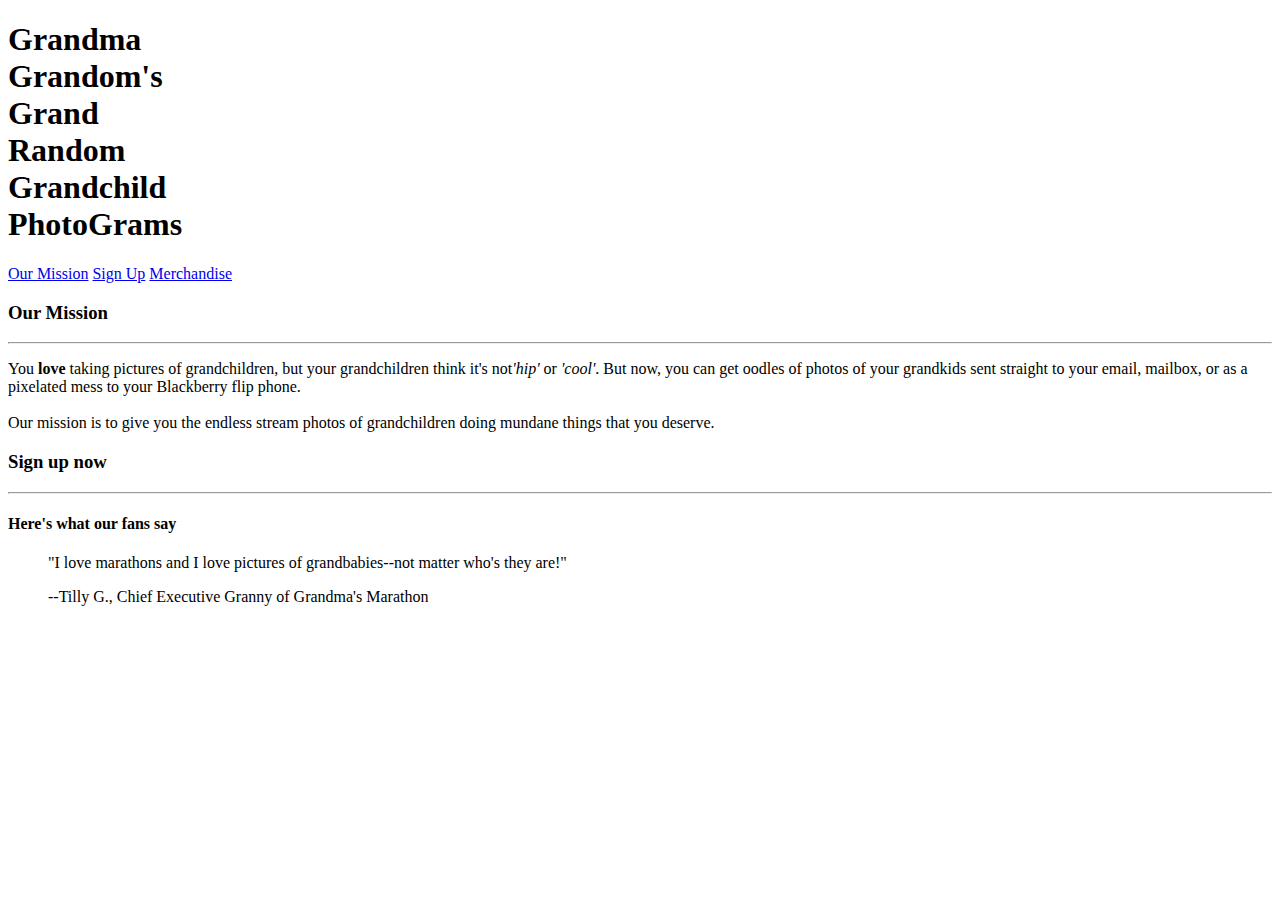
==== GrannyPicProject/gigi_pg_1.html @ f99a8511 "fix link issues, add blockquote" ====
﻿<!DOCTYPE html>

<html lang="en" xmlns="http://www.w3.org/1999/xhtml">
<head>
    <link rel="stylesheet" type="text/css" href="./css/style.css"
    <meta charset="utf-8" />
    <title>GiGi'sRandomPics</title>
</head>

<body>
    <header class="top-title">
        <h1>Grandma <br />
        Grandom's <br />
        Grand <br />
        Random <br />
        Grandchild <br />
        PhotoGrams <br />
        </h1>
    </header>
    <div class="links">
        <a href="missiontext">Our Mission</a>
        <a href="Sign Up">Sign Up</a>
        <a href="gigi_pg_2.html">Merchandise</a>

    </div>
    <header class="mission-title">
        <h3 id="missiontext"> Our Mission </h3>
    </header>
    <hr />
    <div>
        <p >
            You <strong>love</strong> taking pictures of grandchildren, but your grandchildren think it's not<em>'hip'</em> or <em>'cool'</em>.
            But now, you can get oodles of photos of your grandkids sent straight to your email,
            mailbox, or as a pixelated mess to your Blackberry flip phone. 
            <br />
            <br />
            Our mission is to give you the endless stream photos of grandchildren doing mundane things that you deserve.
            <br />
            <h3 class="sign-up-text">Sign up now</h3>
        </p>
        <hr />
        <h4> Here's what our fans say</h4>
        <blockquote cite="https://grandmasmarathon.com">"I love marathons and I love pictures of grandbabies--not matter who's they are!"
        <br />
        <p>--Tilly G., Chief Executive Granny of Grandma's Marathon</p>

        </blockquote>

    </div>
    <!-- IMAGE PACKET HERE-->

    <!-- SIGN UP PACKET HERE-->
    <div>
        <div>
            <div>


            </div>

        </div>

    </div>

    <!-- GRANDKID PHOTO LIST-->


</body>

<!-- FOOTER DOWN HERE-->
</html>
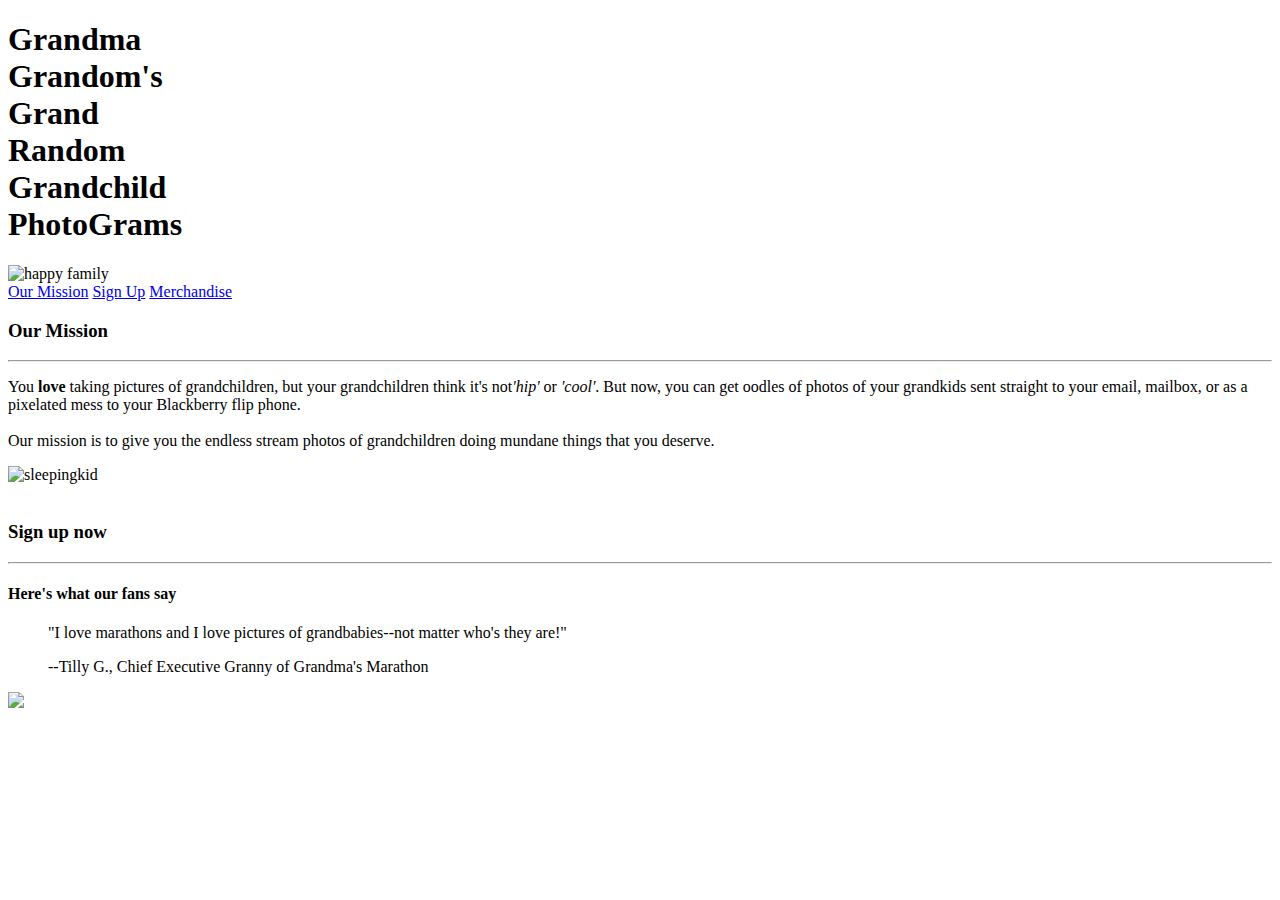
==== commit 83d491f7: "fix links for real, add images" ====
--- a/GrannyPicProject/gigi_pg_1.html
+++ b/GrannyPicProject/gigi_pg_1.html
@@ -17,26 +17,36 @@
         PhotoGrams <br />
         </h1>
     </header>
-    <div class="links">
-        <a href="missiontext">Our Mission</a>
-        <a href="Sign Up">Sign Up</a>
+    <!--ADD FLAVOR PICS TO GIVE THE WEBSITE SOME CHARACTER-->
+
+    <div class="image">
+        <img src="./images/gigi_pic_1.png" alt="happy family" />
+    </div>
+    <nav>
+    
+        <a href="#missiontext">Our Mission</a>
+        <a href="#signup">Sign Up</a>
         <a href="gigi_pg_2.html">Merchandise</a>
+    </nav>
 
-    </div>
+    
     <header class="mission-title">
         <h3 id="missiontext"> Our Mission </h3>
     </header>
     <hr />
     <div>
-        <p >
+        <p class="missionparagraph">
             You <strong>love</strong> taking pictures of grandchildren, but your grandchildren think it's not<em>'hip'</em> or <em>'cool'</em>.
             But now, you can get oodles of photos of your grandkids sent straight to your email,
             mailbox, or as a pixelated mess to your Blackberry flip phone. 
             <br />
             <br />
             Our mission is to give you the endless stream photos of grandchildren doing mundane things that you deserve.
+            <div class="boredpic">
+                <img src="./images/g.png" alt="sleepingkid" />
+            </div>
             <br />
-            <h3 class="sign-up-text">Sign up now</h3>
+            <h3 id="signup">Sign up now</h3>
         </p>
         <hr />
         <h4> Here's what our fans say</h4>
@@ -48,6 +58,13 @@
 
     </div>
     <!-- IMAGE PACKET HERE-->
+    <div>
+        <img src="./images/"
+
+
+    </div>
+
+
 
     <!-- SIGN UP PACKET HERE-->
     <div>
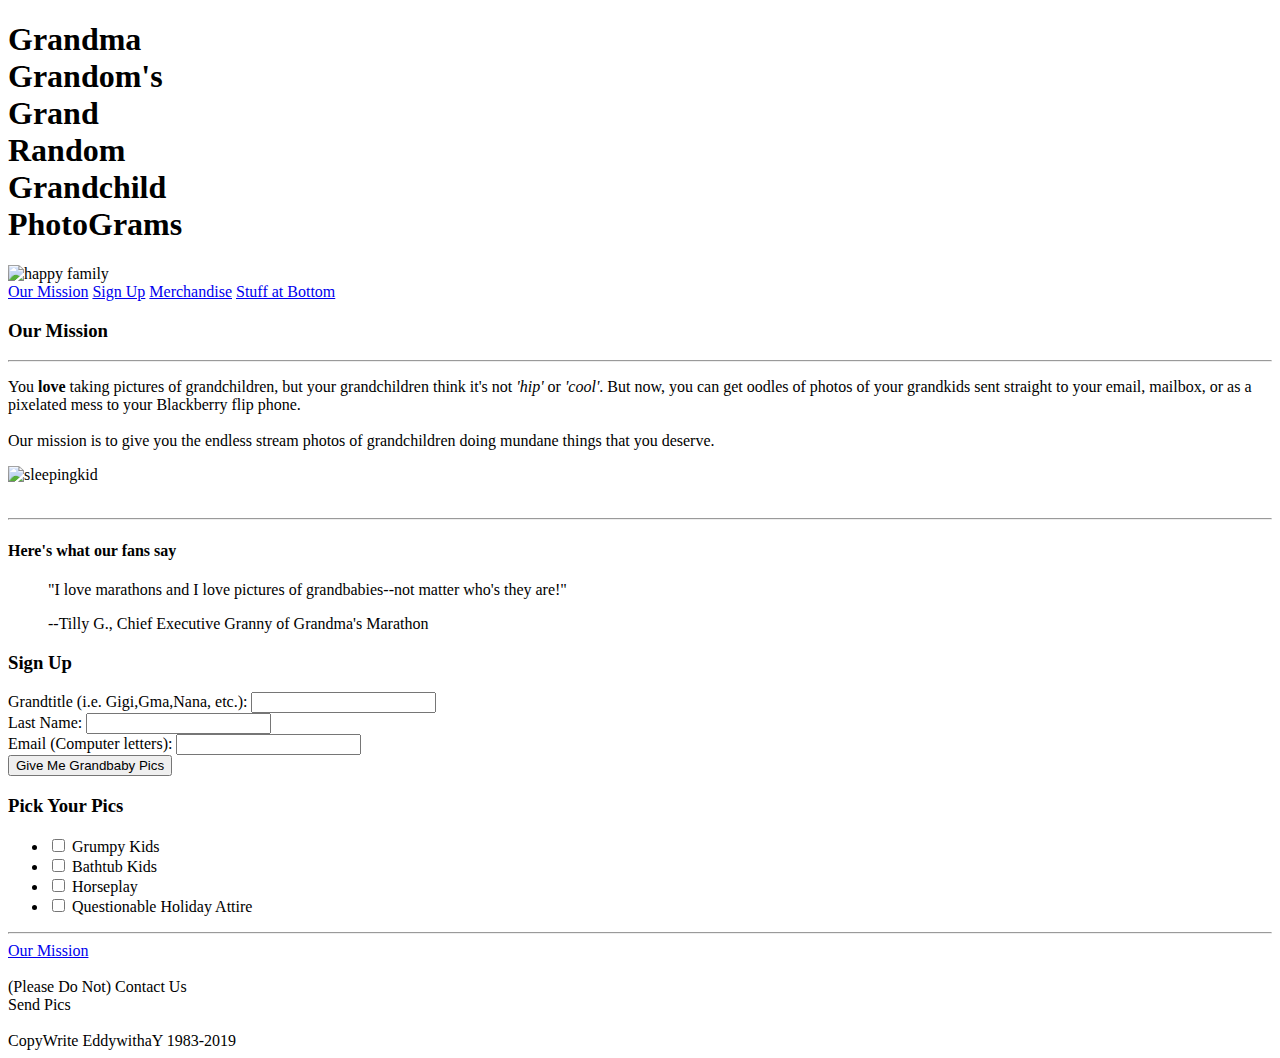
==== commit 746d285d: "fix links, add footer" ====
--- a/GrannyPicProject/gigi_pg_1.html
+++ b/GrannyPicProject/gigi_pg_1.html
@@ -2,19 +2,20 @@
 
 <html lang="en" xmlns="http://www.w3.org/1999/xhtml">
 <head>
-    <link rel="stylesheet" type="text/css" href="./css/style.css"
+    <link rel="stylesheet" type="text/css" href="./css/style.css" />
     <meta charset="utf-8" />
     <title>GiGi'sRandomPics</title>
 </head>
 
 <body>
     <header class="top-title">
-        <h1>Grandma <br />
-        Grandom's <br />
-        Grand <br />
-        Random <br />
-        Grandchild <br />
-        PhotoGrams <br />
+        <h1>
+            Grandma <br />
+            Grandom's <br />
+            Grand <br />
+            Random <br />
+            Grandchild <br />
+            PhotoGrams <br />
         </h1>
     </header>
     <!--ADD FLAVOR PICS TO GIVE THE WEBSITE SOME CHARACTER-->
@@ -23,22 +24,23 @@
         <img src="./images/gigi_pic_1.png" alt="happy family" />
     </div>
     <nav>
-    
+
         <a href="#missiontext">Our Mission</a>
         <a href="#signup">Sign Up</a>
         <a href="gigi_pg_2.html">Merchandise</a>
+        <a href="#footer">Stuff at Bottom</a>
     </nav>
 
-    
+
     <header class="mission-title">
         <h3 id="missiontext"> Our Mission </h3>
     </header>
     <hr />
     <div>
         <p class="missionparagraph">
-            You <strong>love</strong> taking pictures of grandchildren, but your grandchildren think it's not<em>'hip'</em> or <em>'cool'</em>.
+            You <strong>love</strong> taking pictures of grandchildren, but your grandchildren think it's not <em>'hip'</em> or <em>'cool'</em>.
             But now, you can get oodles of photos of your grandkids sent straight to your email,
-            mailbox, or as a pixelated mess to your Blackberry flip phone. 
+            mailbox, or as a pixelated mess to your Blackberry flip phone.
             <br />
             <br />
             Our mission is to give you the endless stream photos of grandchildren doing mundane things that you deserve.
@@ -46,31 +48,37 @@
                 <img src="./images/g.png" alt="sleepingkid" />
             </div>
             <br />
-            <h3 id="signup">Sign up now</h3>
+
         </p>
         <hr />
-        <h4> Here's what our fans say</h4>
-        <blockquote cite="https://grandmasmarathon.com">"I love marathons and I love pictures of grandbabies--not matter who's they are!"
-        <br />
-        <p>--Tilly G., Chief Executive Granny of Grandma's Marathon</p>
+        <h4 class="subtitle"> Here's what our fans say</h4>
+        <blockquote cite="https://grandmasmarathon.com">
+            "I love marathons and I love pictures of grandbabies--not matter who's they are!"
+            <br />
+            <p>--Tilly G., Chief Executive Granny of Grandma's Marathon</p>
 
         </blockquote>
-
-    </div>
-    <!-- IMAGE PACKET HERE-->
-    <div>
-        <img src="./images/"
-
 
     </div>
 
 
 
+
+
+
+
     <!-- SIGN UP PACKET HERE-->
     <div>
+
         <div>
-            <div>
-
+            <h3 class="signupheader" id="signup">Sign Up</h3>
+            <div class="form">
+                <form action="script name" method="get">
+                    Grandtitle (i.e. Gigi,Gma,Nana, etc.): <input type="text" name="first" /><br />
+                    Last Name: <input type="text" name="last" /><br />
+                    Email (Computer letters): <input type="text" name="email" /><br />
+                    <input type="submit" value="Give Me Grandbaby Pics" />
+                </form>
 
             </div>
 
@@ -79,9 +87,30 @@
     </div>
 
     <!-- GRANDKID PHOTO LIST-->
+    <div>
+        <h3 class="subtitle">Pick Your Pics</h3>
+        <ul class="form">
+            <li><input type="checkbox" /> Grumpy Kids</li>
+            <li><input type="checkbox" /> Bathtub Kids </li>
+            <li><input type="checkbox" /> Horseplay</li>
+            <li><input type="checkbox" /> Questionable Holiday Attire</li>
+
+        </ul>
+    </div>
+
+    <hr />
+
+    <!-- FOOTER DOWN HERE-->
+    <div id="footer">
+        <nav><a href="#missiontext">Our Mission</a></nav><br />
+        (Please Do Not) Contact Us<br />
+        Send Pics
+        <br />
+        <br />
+        <div class="subtitle">CopyWrite EddywithaY 1983-2019</div>
+
+    </div>
+</body>
 
 
-</body>
-
-<!-- FOOTER DOWN HERE-->
 </html>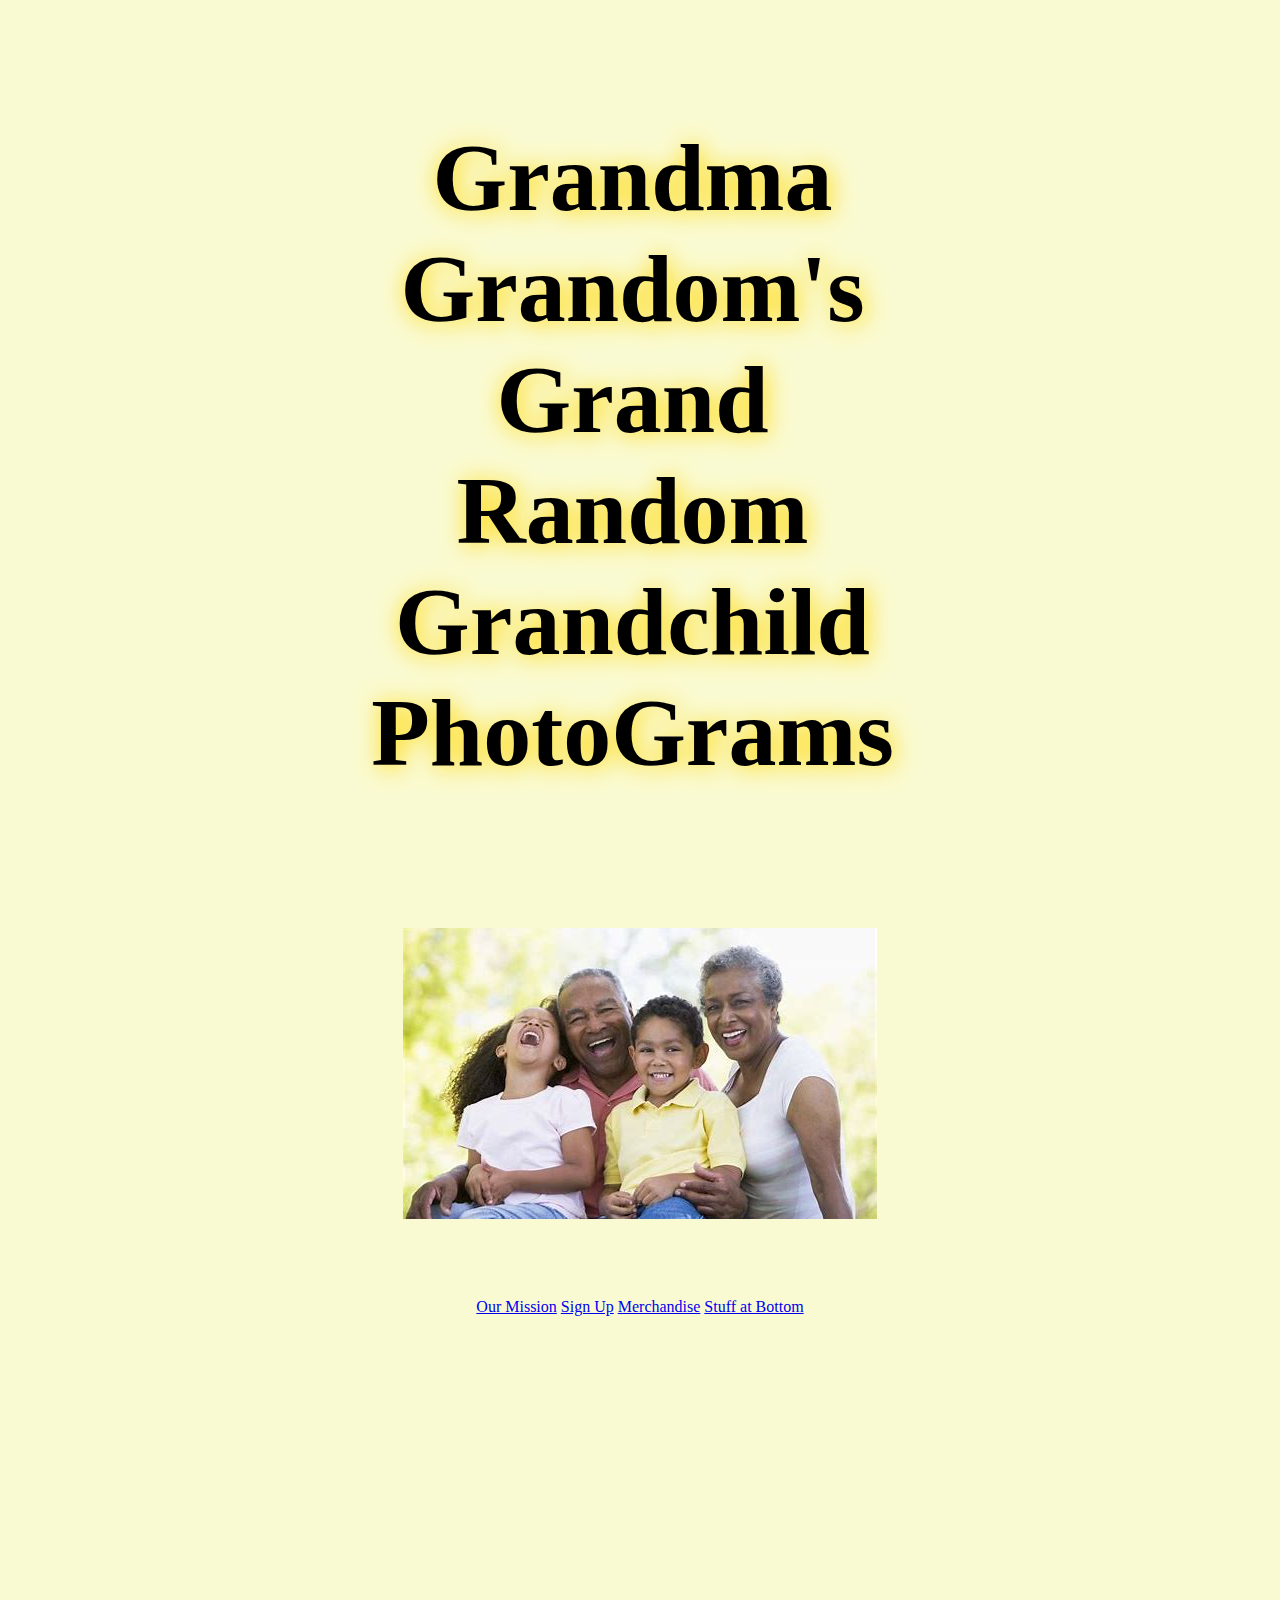
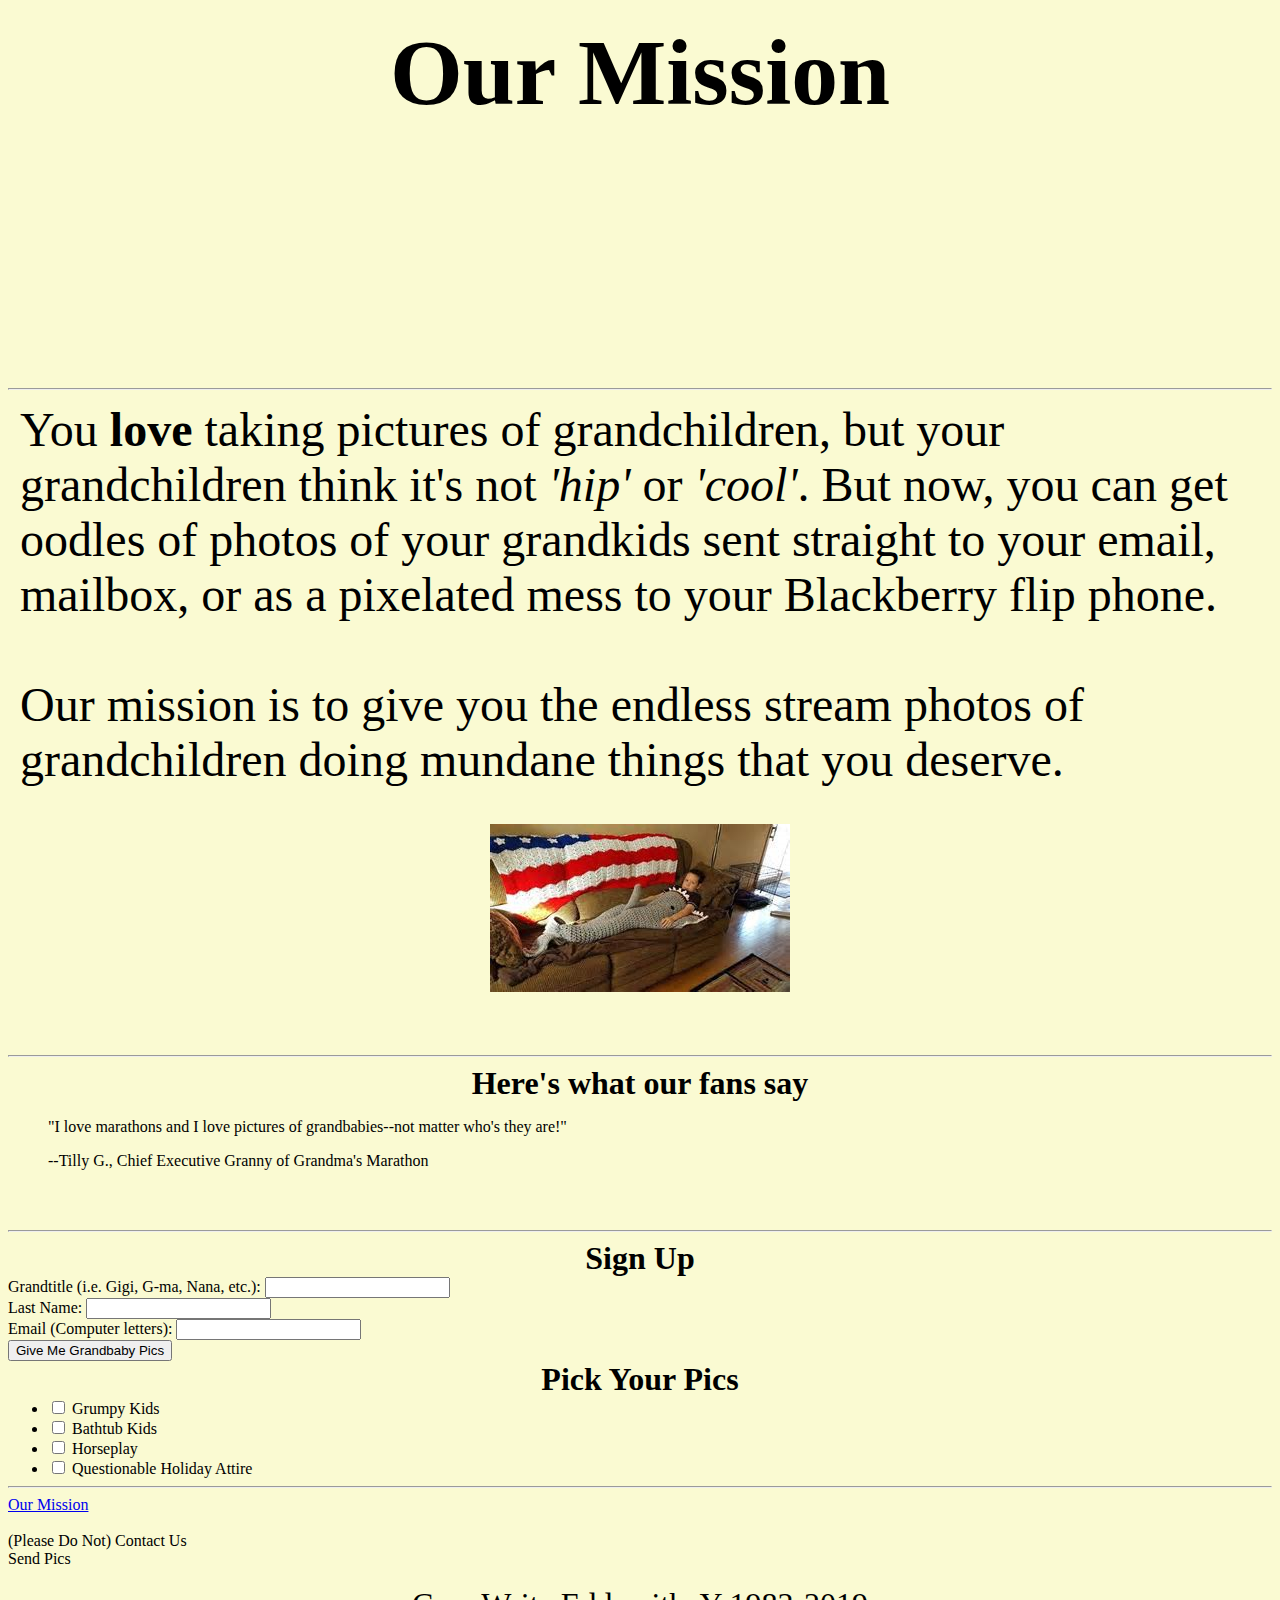
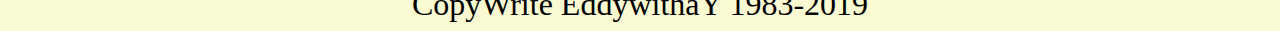
==== commit ae51691f: "update styling, match class to style" ====
--- a/GrannyPicProject/gigi_pg_1.html
+++ b/GrannyPicProject/gigi_pg_1.html
@@ -23,7 +23,7 @@
     <div class="image">
         <img src="./images/gigi_pic_1.png" alt="happy family" />
     </div>
-    <nav>
+    <nav class="nav">
 
         <a href="#missiontext">Our Mission</a>
         <a href="#signup">Sign Up</a>
@@ -44,7 +44,7 @@
             <br />
             <br />
             Our mission is to give you the endless stream photos of grandchildren doing mundane things that you deserve.
-            <div class="boredpic">
+            <div class="image">
                 <img src="./images/g.png" alt="sleepingkid" />
             </div>
             <br />
@@ -61,7 +61,10 @@
 
     </div>
 
+    <br />
+    <br />
 
+    <hr />
 
 
 
@@ -71,13 +74,13 @@
     <div>
 
         <div>
-            <h3 class="signupheader" id="signup">Sign Up</h3>
+            <h3 class="subtitle" id="signup">Sign Up</h3>
             <div class="form">
                 <form action="script name" method="get">
-                    Grandtitle (i.e. Gigi,Gma,Nana, etc.): <input type="text" name="first" /><br />
-                    Last Name: <input type="text" name="last" /><br />
-                    Email (Computer letters): <input type="text" name="email" /><br />
-                    <input type="submit" value="Give Me Grandbaby Pics" />
+                    Grandtitle (i.e. Gigi, G-ma, Nana, etc.): <input class="input" type="text" name="first" /><br />
+                    Last Name: <input class="input" type="text" name="last" /><br />
+                    Email (Computer letters): <input class="input" type="text" name="email" /><br />
+                    <input class="input" type="submit" value="Give Me Grandbaby Pics" />
                 </form>
 
             </div>
--- a/GrannyPicProject/css/style.css
+++ b/GrannyPicProject/css/style.css
@@ -0,0 +1,59 @@
+﻿body {
+    background-color: lightgoldenrodyellow
+}
+
+.top-title {
+    padding: 50px;
+    margin-right: 15px;
+    text-align: center;
+    font-size: 3em;
+    color: #000000;
+    text-shadow: 2px 2px 25px #ffd800;
+    font-weight: 100;
+}
+
+.image {
+    padding: 25px;
+    text-align: center
+}
+
+.nav {
+    padding: 50px;
+    text-align: center
+
+}
+
+.mission-title {
+    padding: 2em;
+    text-align:center;
+    font-size: 5em;
+    color: #000000
+
+}
+
+.missionparagraph {
+    margin: 12px;
+    text-align:left;
+    font-size: 3em
+
+}
+
+.subtitle {
+
+    text-align: center;
+    font-size: 2em;
+    margin: auto
+   
+}
+
+.input {
+    text-align:center
+
+}
+
+.form {
+    text-align: start;
+    font-size: 1em;
+    margin: auto
+
+}
